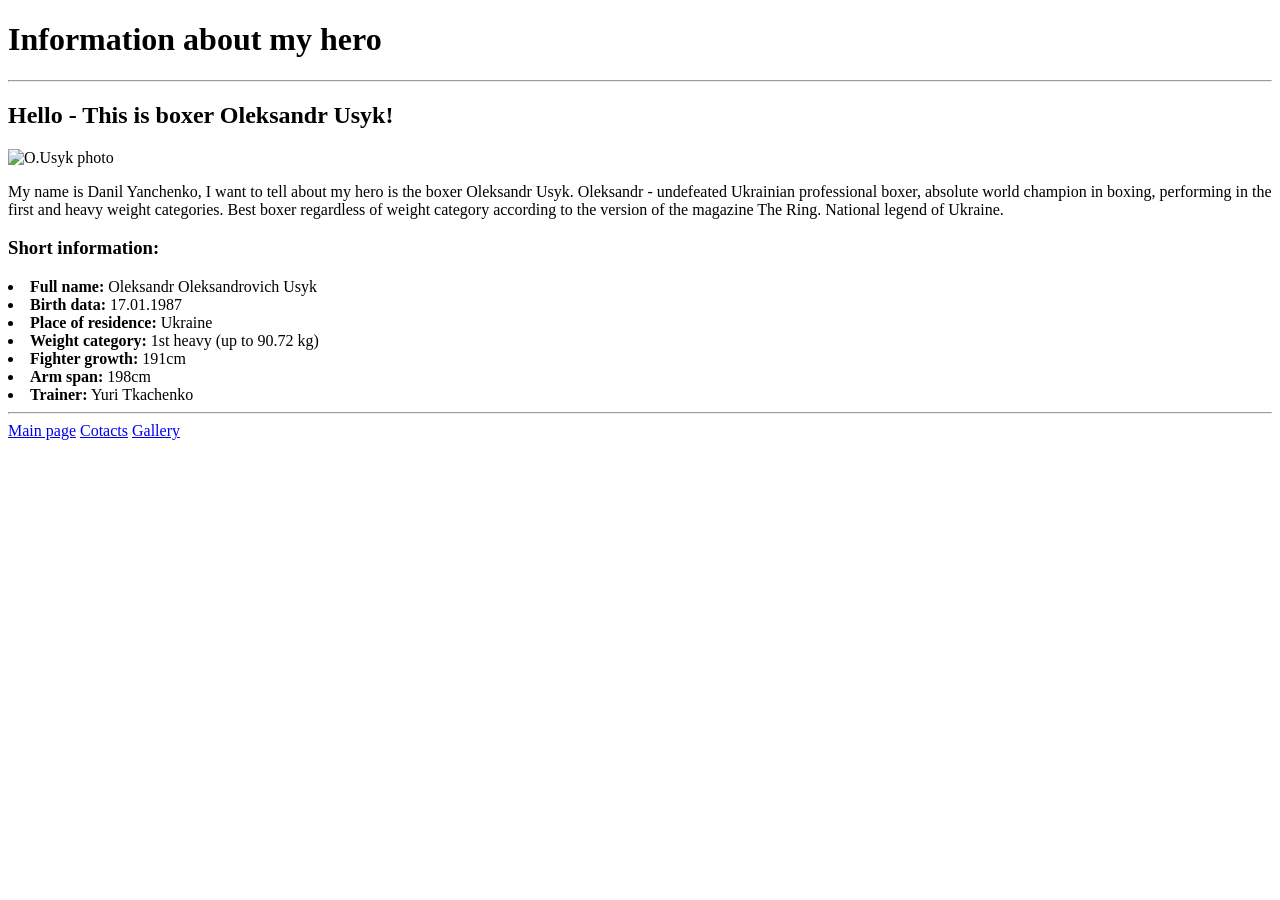
==== index.html @ 04c71f18 "add a new address for photo" ====
<!DOCTYPE html>
<html>
<head>
    
    <title>About my Hero</title>
    </head>
    <link rel="icon" type="image/x-icon" href="C:\DY\photo/5438265484454786538.jpg">
   
   
   <h1>Information about my hero</h1>
   <hr>
                
    
    
        <h2>Hello - This is boxer Oleksandr Usyk!</h2>
        <img src="C:\DY\photo/Usyk 1.jpg" alt="O.Usyk photo" "width : 300px; height : 300px;">
        
        
        <p>My name is Danil Yanchenko, I want to tell about my hero is the boxer Oleksandr Usyk. Oleksandr - undefeated Ukrainian professional boxer, absolute world champion in boxing, performing in the first and heavy weight categories. Best boxer regardless of weight category according to the version of the magazine The Ring. National legend of Ukraine.</p>
    <h3>Short information:</h3>
     
     <li><strong>Full name:</strong> Oleksandr Oleksandrovich Usyk</li>
     <li><strong>Birth data:</strong> 17.01.1987</li>
     <li><strong>Place of residence:</strong> Ukraine</li>
     <li><strong>Weight category:</strong> 1st heavy (up to 90.72 kg)</li>
     <li><strong>Fighter growth:</strong> 191cm</li>
     <li><strong>Arm span:</strong> 198cm</li>
     <li><strong>Trainer:</strong> Yuri Tkachenko</li>
        
      <hr>
      
       <a href="file:///C:\DY/index.html">Main page</a>
                
       <a href="file:///C:\DY\pages/pages.contact.html">Cotacts</a>
                
       <a href="file:///C:\DY\pages/pages.gallery.html">Gallery</a>


    
 
</html>
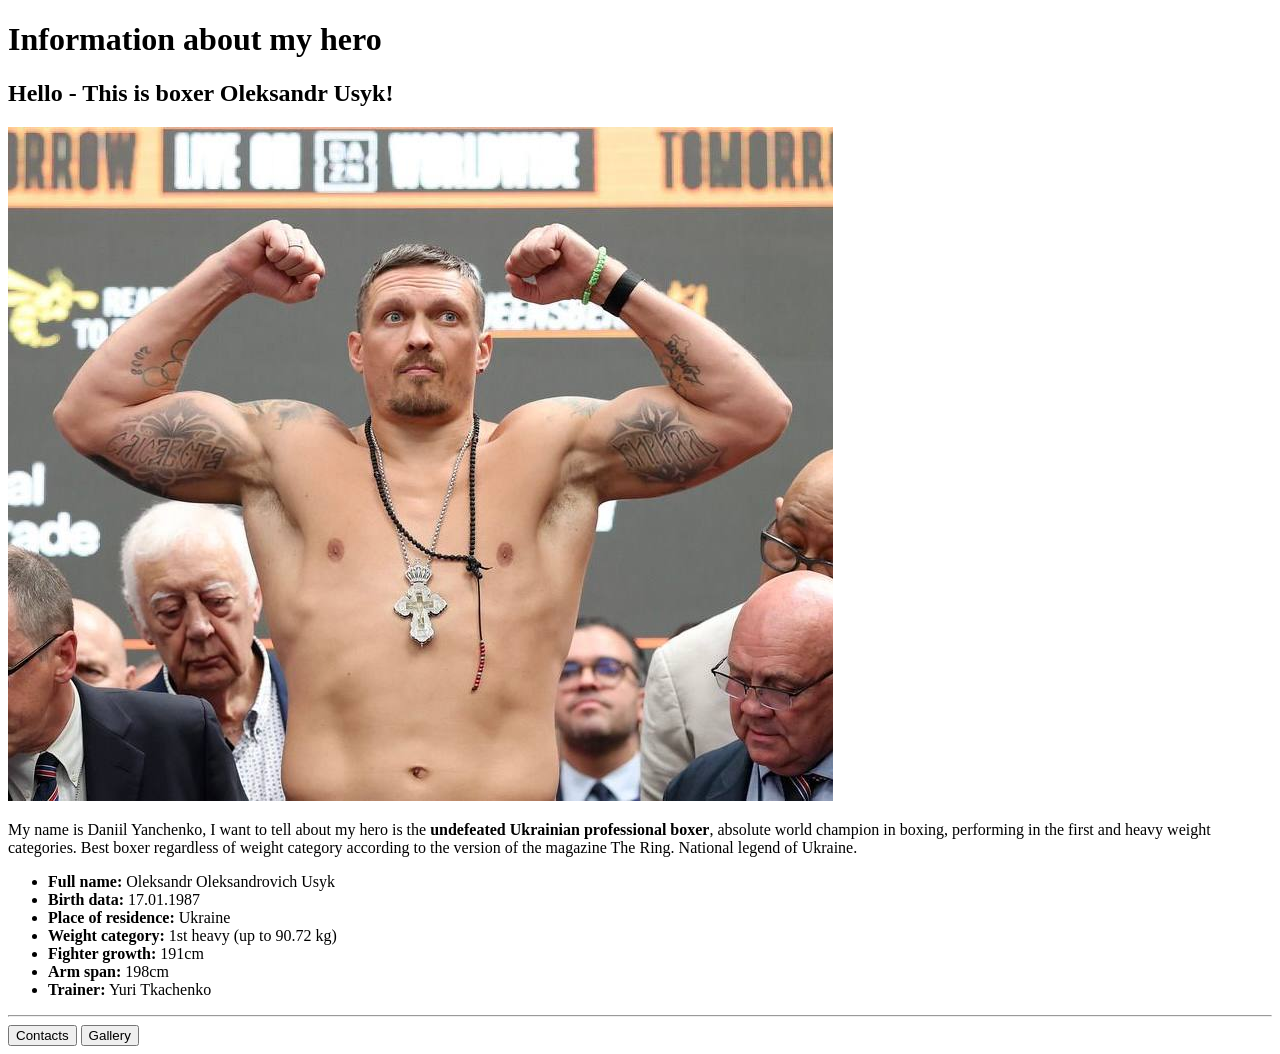
==== commit a8b51e9b: "Add a new link for photo" ====
--- a/index.html
+++ b/index.html
@@ -1,41 +1,30 @@
 <!DOCTYPE html>
 <html>
 <head>
-    
     <title>About my Hero</title>
-    </head>
-    <link rel="icon" type="image/x-icon" href="C:\DY\photo/5438265484454786538.jpg">
-   
-   
-   <h1>Information about my hero</h1>
-   <hr>
-                
-    
-    
-        <h2>Hello - This is boxer Oleksandr Usyk!</h2>
-        <img src="C:\DY\photo/Usyk 1.jpg" alt="O.Usyk photo" "width : 300px; height : 300px;">
-        
-        
-        <p>My name is Danil Yanchenko, I want to tell about my hero is the boxer Oleksandr Usyk. Oleksandr - undefeated Ukrainian professional boxer, absolute world champion in boxing, performing in the first and heavy weight categories. Best boxer regardless of weight category according to the version of the magazine The Ring. National legend of Ukraine.</p>
-    <h3>Short information:</h3>
-     
-     <li><strong>Full name:</strong> Oleksandr Oleksandrovich Usyk</li>
-     <li><strong>Birth data:</strong> 17.01.1987</li>
-     <li><strong>Place of residence:</strong> Ukraine</li>
-     <li><strong>Weight category:</strong> 1st heavy (up to 90.72 kg)</li>
-     <li><strong>Fighter growth:</strong> 191cm</li>
-     <li><strong>Arm span:</strong> 198cm</li>
-     <li><strong>Trainer:</strong> Yuri Tkachenko</li>
-        
-      <hr>
-      
-       <a href="file:///C:\DY/index.html">Main page</a>
-                
-       <a href="file:///C:\DY\pages/pages.contact.html">Cotacts</a>
-                
-       <a href="file:///C:\DY\pages/pages.gallery.html">Gallery</a>
+    <link rel="icon" type="image/x-icon" href="photo/logo.jpg"> <!-- Относительный путь -->
+</head>
+<body>
+    <h1>Information about my hero</h1>
+    <h2>Hello - This is boxer Oleksandr Usyk!</h2>
+    <img src="photo/Usyk 1.jpg" alt="O.Usyk photo" "width : 300px; height : 300px;">
+    <p>My name is Daniil Yanchenko, I want to tell about my hero is the <strong>undefeated 
+Ukrainian professional boxer</strong>, absolute world champion in boxing, performing in the first and heavy 
+weight categories. Best boxer regardless of weight category according to the version of the magazine The Ring. 
+National legend of Ukraine.</p>
+    <ul>
+        <li><strong>Full name:</strong> Oleksandr Oleksandrovich Usyk</li>
+        <li><strong>Birth data:</strong> 17.01.1987</li>
+        <li><strong>Place of residence:</strong> Ukraine</li>
+        <li><strong>Weight category:</strong> 1st heavy (up to 90.72 kg)</li>
+        <li><strong>Fighter growth:</strong> 191cm</li>
+        <li><strong>Arm span:</strong> 198cm</li>
+        <li><strong>Trainer:</strong> Yuri Tkachenko</li>
+    </ul>
+    <hr>
+    <button onclick="window.location.href='pages/pages.contact.html'">Contacts</button>
+    <button onclick="window.location.href='pages/pages.gallery.html'">Gallery</button>
+</body>
+</html>
 
-
-    
- 
-</html>
+    
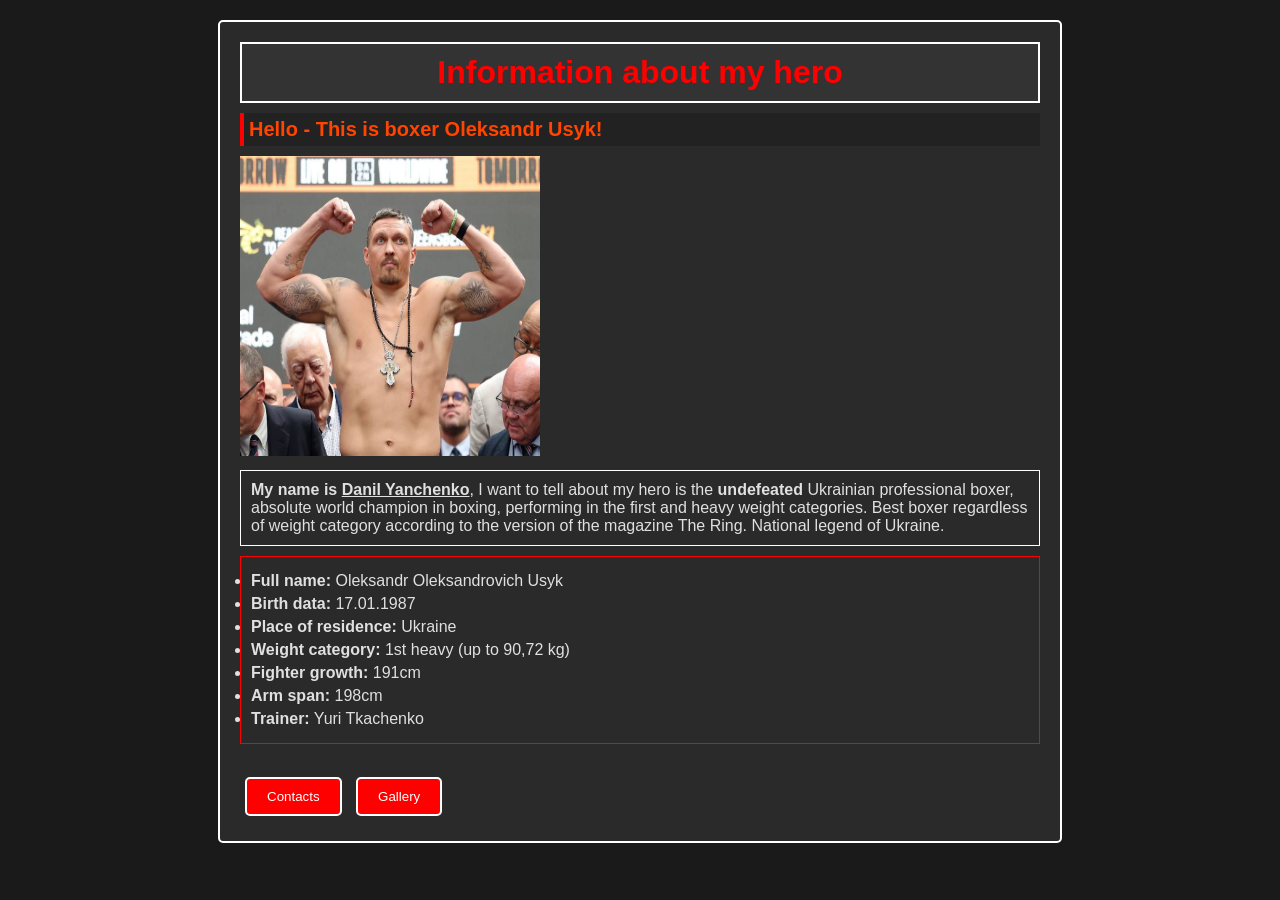
==== commit 3a10201a: "Add a new file style.css and update html-files" ====
--- a/index.html
+++ b/index.html
@@ -2,29 +2,27 @@
 <html>
 <head>
     <title>About my Hero</title>
-    <link rel="icon" type="image/x-icon" href="photo/logo.jpg"> <!-- Относительный путь -->
+    <link rel="icon" type="image/x-icon" href="photo/logo.jpg">
+    <link rel="stylesheet" type="text/css" href="style.css">
 </head>
 <body>
-    <h1>Information about my hero</h1>
-    <h2>Hello - This is boxer Oleksandr Usyk!</h2>
-    <img src="photo/Usyk 1.jpg" alt="O.Usyk photo" "width : 300px; height : 300px;">
-    <p>My name is Daniil Yanchenko, I want to tell about my hero is the <strong>undefeated 
-Ukrainian professional boxer</strong>, absolute world champion in boxing, performing in the first and heavy 
-weight categories. Best boxer regardless of weight category according to the version of the magazine The Ring. 
-National legend of Ukraine.</p>
-    <ul>
-        <li><strong>Full name:</strong> Oleksandr Oleksandrovich Usyk</li>
-        <li><strong>Birth data:</strong> 17.01.1987</li>
-        <li><strong>Place of residence:</strong> Ukraine</li>
-        <li><strong>Weight category:</strong> 1st heavy (up to 90.72 kg)</li>
-        <li><strong>Fighter growth:</strong> 191cm</li>
-        <li><strong>Arm span:</strong> 198cm</li>
-        <li><strong>Trainer:</strong> Yuri Tkachenko</li>
-    </ul>
-    <hr>
-    <button onclick="window.location.href='pages/pages.contact.html'">Contacts</button>
-    <button onclick="window.location.href='pages/pages.gallery.html'">Gallery</button>
+    <div class="container">
+        <h1 class="main-title">Information about my hero</h1>
+        <h2 class="subtitle">Hello - This is boxer Oleksandr Usyk!</h2>
+        <img src="photo/Usyk 1.jpg" alt="O.Usyk photo" width="300px" height="300px" class="hero-photo">
+        <p class="description"><strong>My name is</strong> <strong><u>Danil Yanchenko</u></strong>, I want to tell about my hero is the <strong>undefeated</strong> Ukrainian professional boxer, absolute world champion in boxing, performing in the first and heavy weight categories. Best boxer regardless of weight category according to the version of the magazine The Ring. National legend of Ukraine.</p>
+        <ul class="hero-info">
+            <li><strong>Full name:</strong> Oleksandr Oleksandrovich Usyk</li>
+            <li><strong>Birth data:</strong> 17.01.1987</li>
+            <li><strong>Place of residence:</strong> Ukraine</li>
+            <li><strong>Weight category:</strong> 1st heavy (up to 90,72 kg)</li>
+            <li><strong>Fighter growth:</strong> 191cm</li>
+            <li><strong>Arm span:</strong> 198cm</li>
+            <li><strong>Trainer:</strong> Yuri Tkachenko</li>
+        </ul>
+        <br>
+        <button class="nav-button" onclick="window.location.href='pages/contact.html'">Contacts</button>
+        <button class="nav-button" onclick="window.location.href='pages/pages-gallery.html'">Gallery</button>
+    </div>
 </body>
-</html>
-
-    +</html>
--- a/style.css
+++ b/style.css
@@ -0,0 +1,110 @@
+/* Фон для всіх сторінок */
+body {
+    background-color: #1a1a1a;
+    font-family: Arial, sans-serif;
+    margin: 0;
+    padding: 20px;
+    color: #ffffff;
+}
+
+/* Основний контейнер для вмісту */
+.container {
+    max-width: 800px;
+    margin: 0 auto;
+    background-color: #2a2a2a;
+    padding: 20px;
+    border: 2px solid #ffffff;
+    border-radius: 5px;
+}
+
+/* Стилі для заголовків */
+.main-title {
+    color: #ff0000;
+    text-align: center;
+    background-color: #333333;
+    padding: 10px;
+    border: 2px solid #ffffff;
+    margin: 0;
+}
+
+.subtitle {
+    font-size: 20px;
+    color: #ff4500;
+    background-color: #222222;
+    padding: 5px;
+    border-left: 4px solid #ff0000;
+    margin: 10px 0;
+}
+
+/* Стилі для параграфів */
+.description {
+    color: #e0e0e0;
+    padding: 10px;
+    border: 1px solid #ffffff;
+    margin: 10px 0;
+}
+
+/* Стилі для галереї */
+.gallery-title {
+    color: #ffffff;
+    text-align: center;
+    background-color: #ff0000;
+    padding: 10px;
+    border: 2px solid #ffffff;
+    margin: 10px 0;
+}
+
+#hero-photo {
+    font-style: italic;
+    color: #ff4500;
+}
+
+.gallery {
+    display: flex;
+    flex-wrap: wrap;
+    justify-content: center;
+}
+
+.photo {
+    border: 2px solid #ffffff;
+    margin: 10px;
+    max-width: 100%;
+    height: auto;
+}
+
+/* Стилі для списків */
+.hero-info, .contact-info {
+    padding: 10px;
+    border: 1px solid #ff0000;
+    margin: 10px 0;
+}
+
+li {
+    margin: 5px 0;
+    color: #e0e0e0;
+}
+
+/* Стилі для кнопок */
+.nav-button {
+    background-color: #ff0000;
+    color: white;
+    padding: 10px 20px;
+    border: 2px solid #ffffff;
+    border-radius: 5px;
+    margin: 5px;
+}
+
+.nav-button:hover {
+    background-color: #cc0000;
+}
+
+/* Стилі для посилань */
+a {
+    color: #ff4500;
+    text-decoration: none;
+}
+
+a:hover {
+    color: #ffffff;
+    text-decoration: underline;
+}
